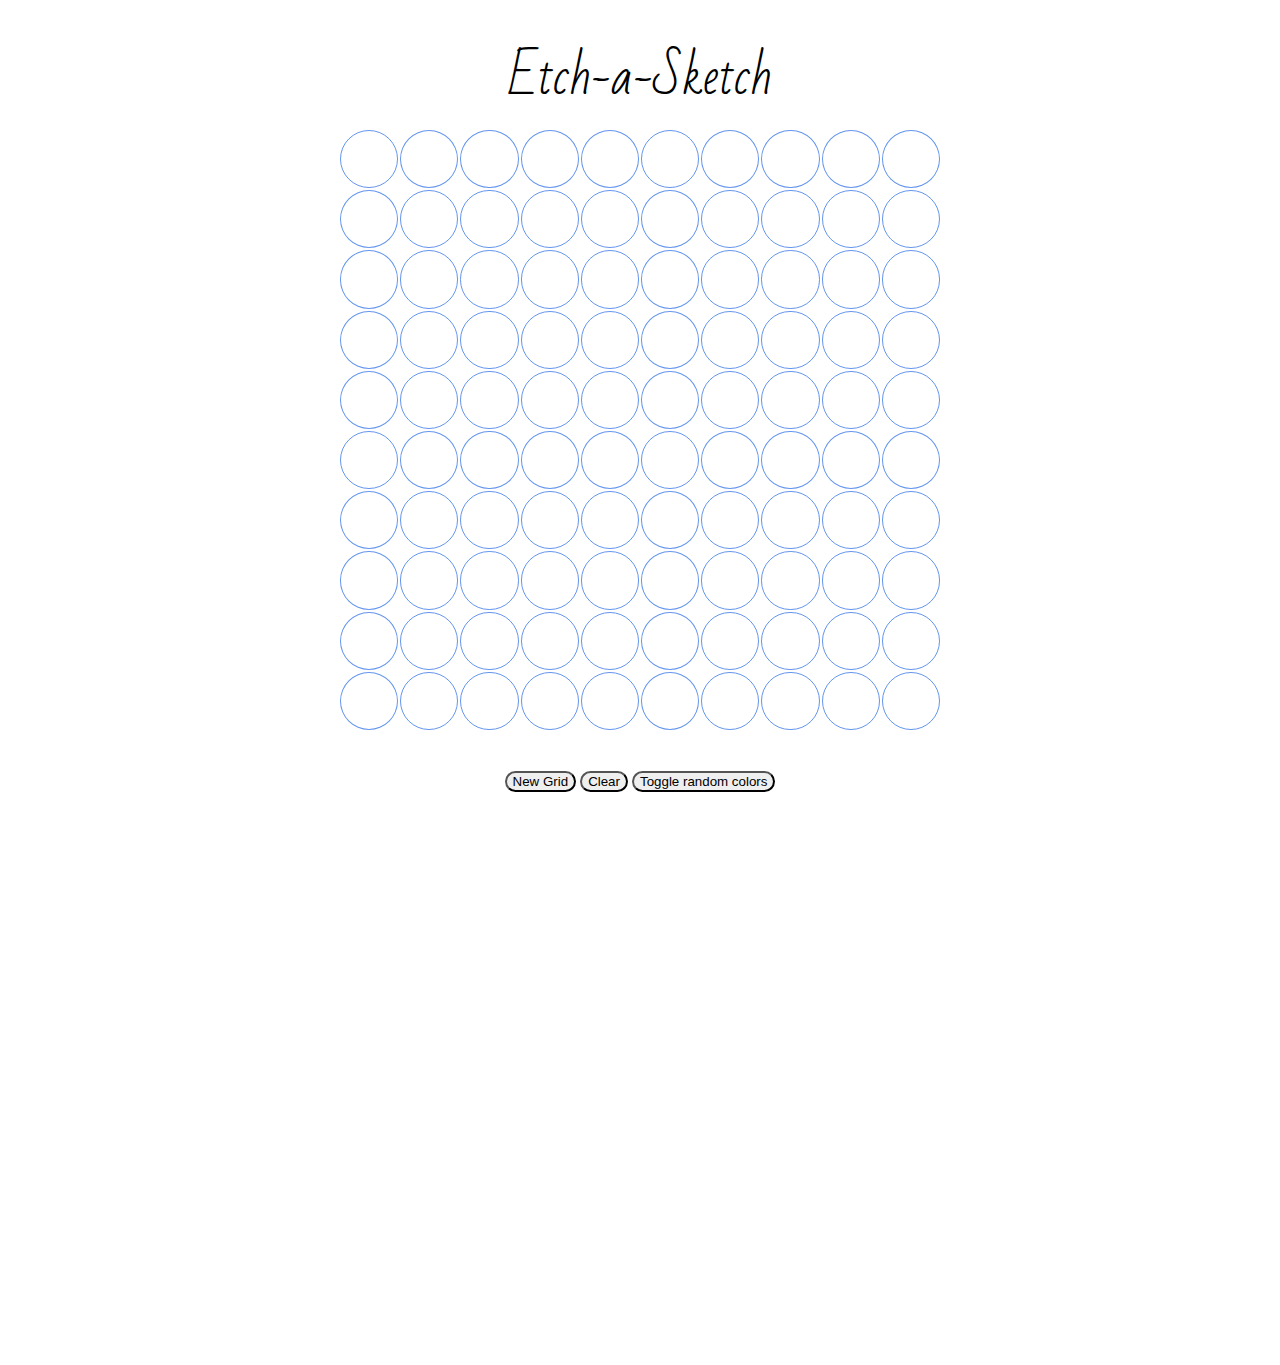
==== indext.html @ cf01d4d9 "Initial commit" ====
<!DOCTYPE html>
<html lang="en">
<head>
    <meta charset="UTF-8">
    <meta name="viewport" content="width=device-width, initial-scale=1.0">
    <title>Etch-a-Sketch</title>
    <link rel="stylesheet" href="style/style.css">
    <link href="https://fonts.googleapis.com/css?family=Bad+Script&display=swap" rel="stylesheet">
</head>
<body>
    <div class="header">
        <div id="title">Etch-a-Sketch</div>
    </div>
    <div class="center" id="cent">
        <div id="container"></div>
    </div>
    <div class="buttons center">
        <button class="btn" id="new-grid">New Grid</button>
        <button class="btn" id="clear">Clear</button>
        <button class="btn" id="random-color">Toggle random colors</button>
    </div>
    <script src="script/script.js"></script>
</body>
</html>
---- style/style.css ----
:root {
    --grid-cols: 1;
    --grid-rows:1;
    --maxW :600px;
}
html, body {
    height: 100%;
    width: auto;
    margin: 0px;
    font-family: 'Bad Script', cursive;
    font-weight: 500;
}
.header {
    text-align: center;
    text-justify: auto;
    height: 130px;
    display: block;
}
#title {
    padding-top: 30px;
    margin : auto;
    font-size: 3rem;
}
.center {
    display: block;
    text-align: -webkit-center;
    margin: auto;
    height: var(--maxW);
    width: var(--maxW);
}
#container {
    justify-content: center;
    height: var(--maxW);
    width: var(--maxW);
    margin: auto;
    display: grid;
    grid-gap: 2px;
    grid-template-rows: repeat(var(--grid-rows), 1fr);
    grid-template-columns: repeat(var(--grid-cols), 1fr);
  }

.cell {
    
    border-radius: 50%;
    border: 1px solid cornflowerblue;
    text-align: center;
}

.buttons {
    justify-content: center;
    margin-top: 35px;
}
.btn {
    border-radius: 15px;
    background-color: rgba (222,222,222, 0.6);
    outline: none;
}
.btn:hover {
    box-shadow: 1px wheat;
}
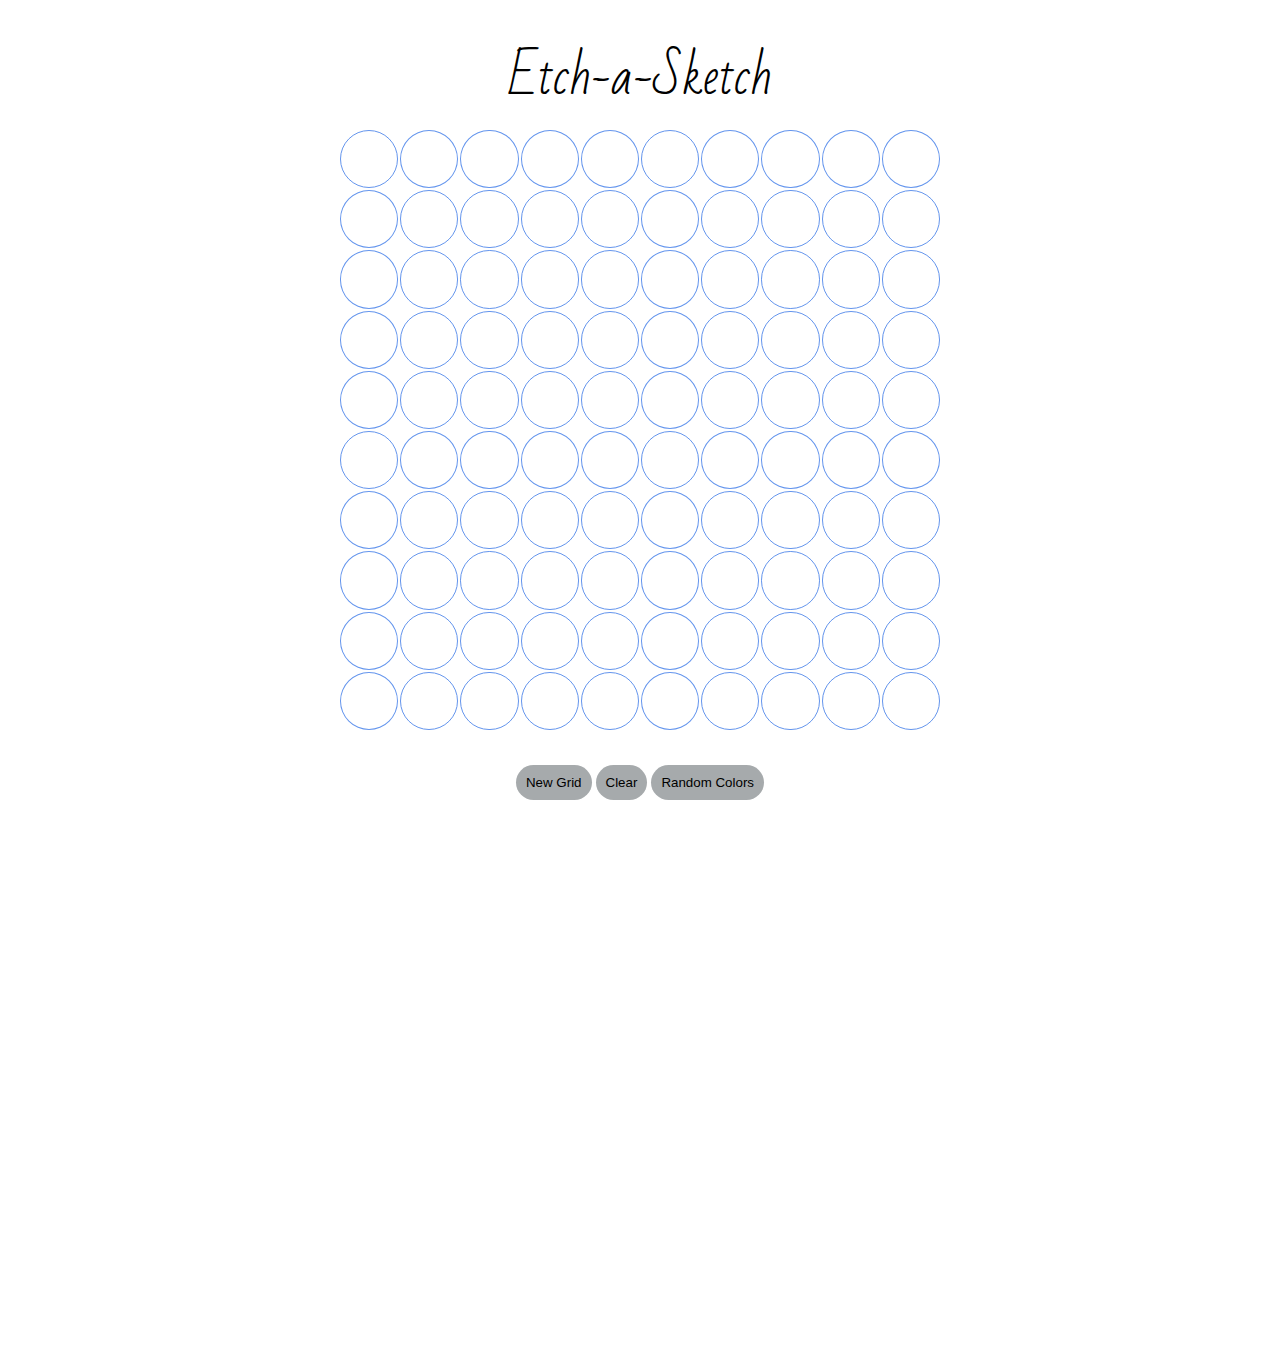
==== commit 95c36bdc: "minor fix" ====
--- a/indext.html
+++ b/indext.html
@@ -17,7 +17,7 @@
     <div class="buttons center">
         <button class="btn" id="new-grid">New Grid</button>
         <button class="btn" id="clear">Clear</button>
-        <button class="btn" id="random-color">Toggle random colors</button>
+        <button class="btn" id="random-color">Random Colors</button>
     </div>
     <script src="script/script.js"></script>
 </body>
--- a/style/style.css
+++ b/style/style.css
@@ -51,10 +51,16 @@
     margin-top: 35px;
 }
 .btn {
-    border-radius: 15px;
-    background-color: rgba (222,222,222, 0.6);
+    height: 35px;
+    width: auto;
+    border-radius: 20px;
+    border: 0px;
+    padding-left: 10px;
+    padding-right: 10px;
+    text-align: center;
+    background-color: rgb(166, 170, 172);
     outline: none;
 }
 .btn:hover {
-    box-shadow: 1px wheat;
+    box-shadow: 2px 2px 2px 2px rgba(193, 210, 228, 0.644);
 }
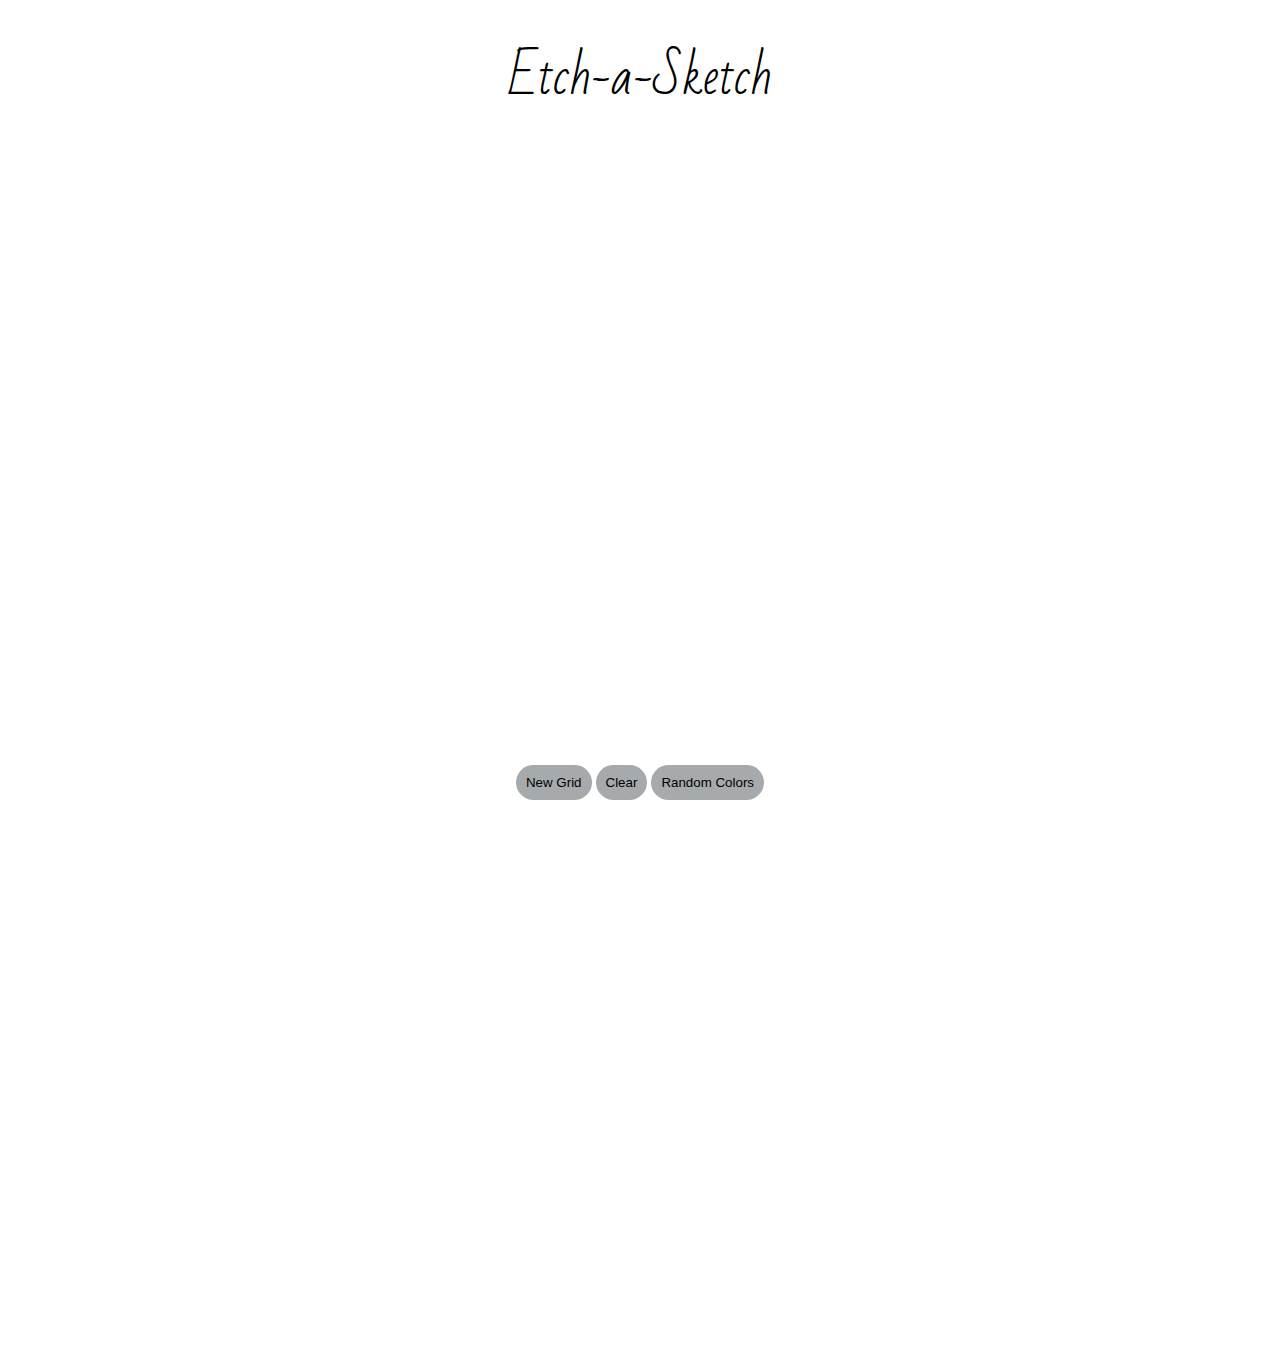
==== commit 3a52cdf2: "Update indext.html" ====
--- a/indext.html
+++ b/indext.html
@@ -19,6 +19,6 @@
         <button class="btn" id="clear">Clear</button>
         <button class="btn" id="random-color">Random Colors</button>
     </div>
-    <script src="script/script.js"></script>
+    <script src="etch-a-sketch/script/script.js"></script>
 </body>
-</html>+</html>
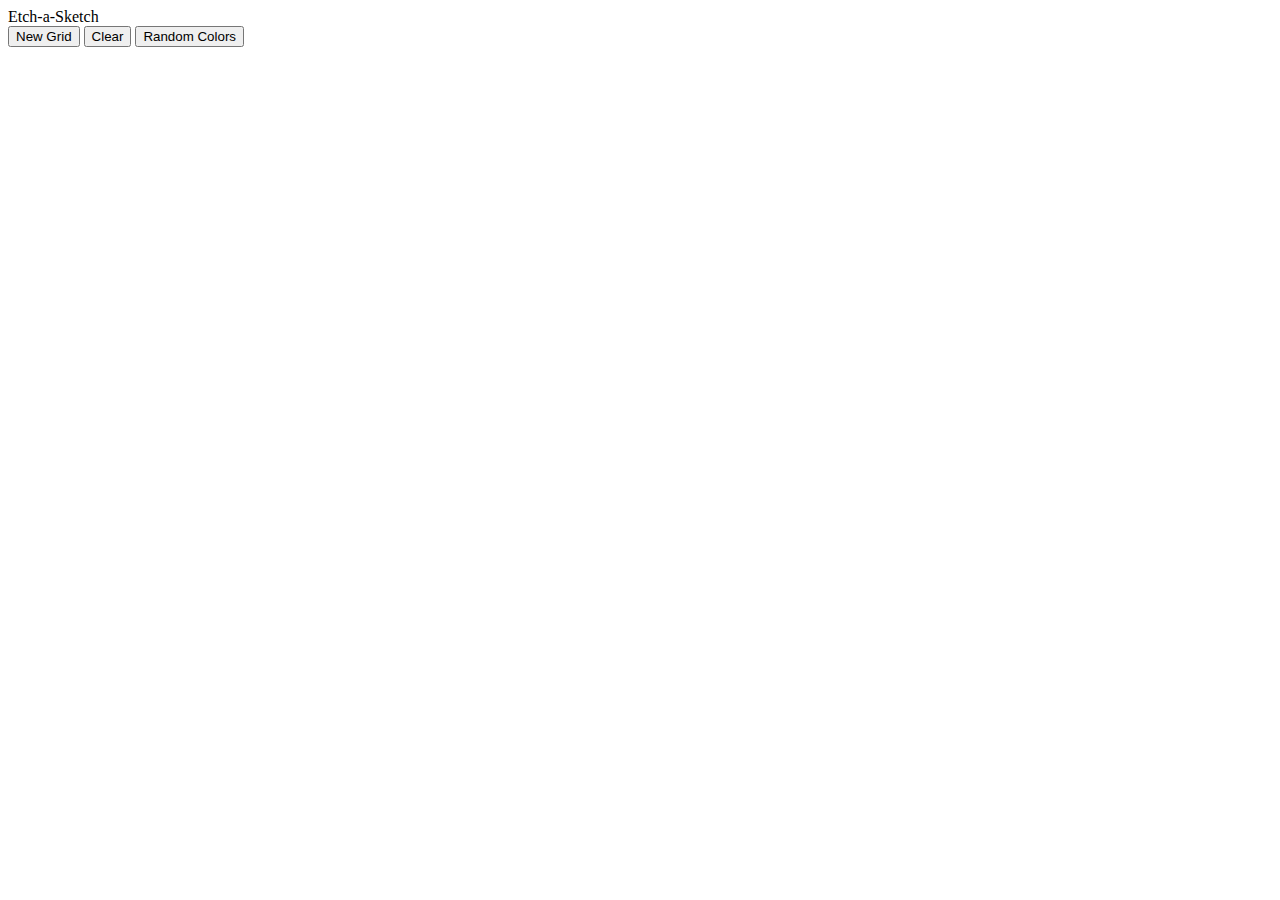
==== commit b05f0798: "Update indext.html" ====
--- a/indext.html
+++ b/indext.html
@@ -4,7 +4,7 @@
     <meta charset="UTF-8">
     <meta name="viewport" content="width=device-width, initial-scale=1.0">
     <title>Etch-a-Sketch</title>
-    <link rel="stylesheet" href="style/style.css">
+    <link rel="stylesheet" href="etch-a-sketch/style/style.css">
     <link href="https://fonts.googleapis.com/css?family=Bad+Script&display=swap" rel="stylesheet">
 </head>
 <body>
